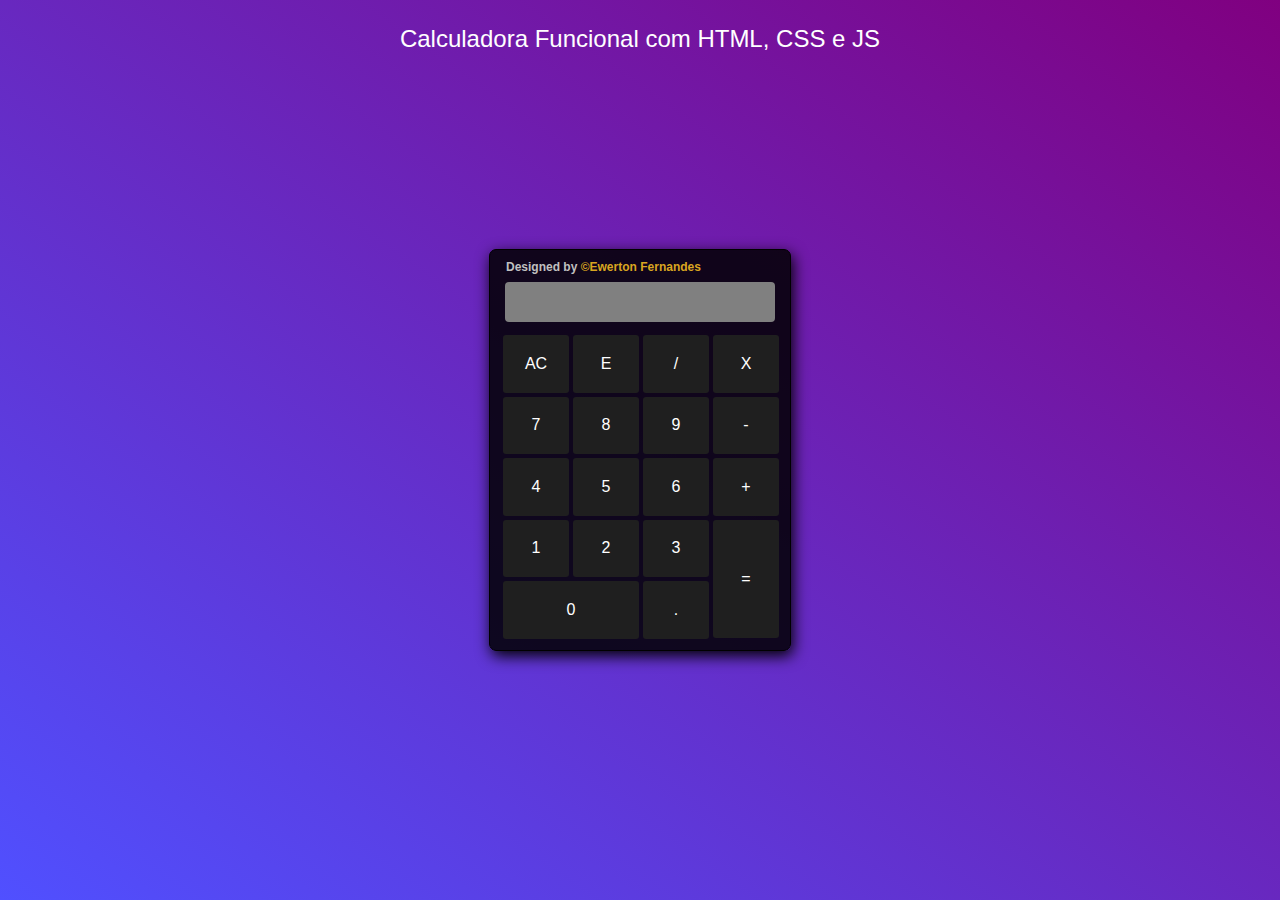
==== calculadora/index.html @ f8f49b3a "Calculadora" ====
<!DOCTYPE html>
<html lang="pt-br">
<head>
        <meta charset="UTF-8">
        <meta http-equiv="X-UA-Compatible" content="IE=edge">
        <meta name="viewport" content="width=device-width, initial-scale=1.0">
        <link rel="stylesheet" href="style.css">
        <link rel="shortcut icon" href="calc-icon.png" type="image/x-icon">
        <title>Calculadora 100% Funcional</title>
</head>
<body>
        <h1>Calculadora Funcional com HTML, CSS e JS</h1>
        <main id="calc">
                <section id="content">
                        <p id="credits">Designed by <a href="http://twitter.com/eusouoewe" target="_blank">&copy;Ewerton Fernandes</a></p>
                        <div id="visor"></div>
                        <div id="buttons">
                                <table>
                                        <tr>
                                                <td><button class="botao" onclick="allclear()">AC</button></td>
                                                <td><button class="botao" onclick="erase()">E</button></td>
                                                <td><button class="botao" onclick="insert('/')">/</button></td>
                                                <td><button class="botao" onclick="insert('*')">X</button></td>
                                        </tr>
                                        <tr>
                                                <td><button class="botao" onclick="insert('7')">7</button></td>
                                                <td><button class="botao" onclick="insert('8')">8</button></td>
                                                <td><button class="botao" onclick="insert('9')">9</button></td>
                                                <td><button class="botao" onclick="insert('-')">-</button></td>
                                        </tr>
                                        <tr>
                                                <td><button class="botao" onclick="insert('4')">4</button></td>
                                                <td><button class="botao" onclick="insert('5')">5</button></td>
                                                <td><button class="botao" onclick="insert('6')">6</button></td>
                                                <td><button class="botao" onclick="insert('+')">+</button></td>
                                        </tr>
                                        <tr>
                                                <td><button class="botao" onclick="insert('1')">1</button></td>
                                                <td><button class="botao" onclick="insert('2')">2</button></td>
                                                <td><button class="botao" onclick="insert('3')">3</button></td>
                                                <td rowspan="2"><button class="botao" id="equal" onclick="result()">=</button></td>
                                        </tr>
                                        <tr>
                                                <td colspan="2"><button class="botao" id=zero onclick="insert('0')">0</button></td>
                                                <td><button class="botao" onclick="insert('.')">.</button></td>
                                        </tr>
                                </table>
                        </div>
                </section>
        </main>
        <script src="script.js"></script>
</body>
</html>
---- calculadora/style.css ----
@charset "UTF-8";

* {
        font-family: Arial, Helvetica, sans-serif;
        border: 0; margin: 0; padding: 0;
}

body {
        background: linear-gradient(to top right, rgb(80, 80, 255), purple);
        background-repeat: no-repeat;
        background-size: cover;
        background-attachment: fixed;
        width: 100%;
        height: 100%;
}

h1 {
        font-size: 18pt;
        color: white;
        padding-top: 25px;
        font-weight: lighter;
        text-align: center;
}

#calc {
        background-color: rgba(0, 0, 0, 0.850);
        border: 1px solid black;
        border-radius: 7px;
        box-shadow: 2px 5px 15px black;
        width: 300px;
        height: 400px;
        position: absolute;
        top: 50%;
        left: 50%;
        transform: translate(-50%, -50%);
}

#credits {
        margin: 10px 0 0 16px;
        font-size: 12px;
        font-weight: bold;
        color: silver;
}

#credits > a  {
        text-decoration: none;
        color: goldenrod;
}

#visor {
        width: 90%;
        margin-left: 5%;
        height: 30px;
        margin-top: 8px;
        margin-bottom: 10px;
        border-radius: 4px;
        background-color: grey;
        font-size: 20px;
        color: white;
        text-align:right;
        padding-top: 10px;
}

#buttons {
        margin-left: 10px;
}

.botao {
        background-color: rgb(31,31,31);
        border-radius: 3px;
        margin: 1px;
        color: white;
        font-size: 16px;
        width: 66px;
        height: 57.5px;
        cursor: pointer;
        transition: .2s;
}

.botao:hover {
        background-color: black;
}

button#equal {
        height: 118px;
}

button#zero {
        width: 136px;
}
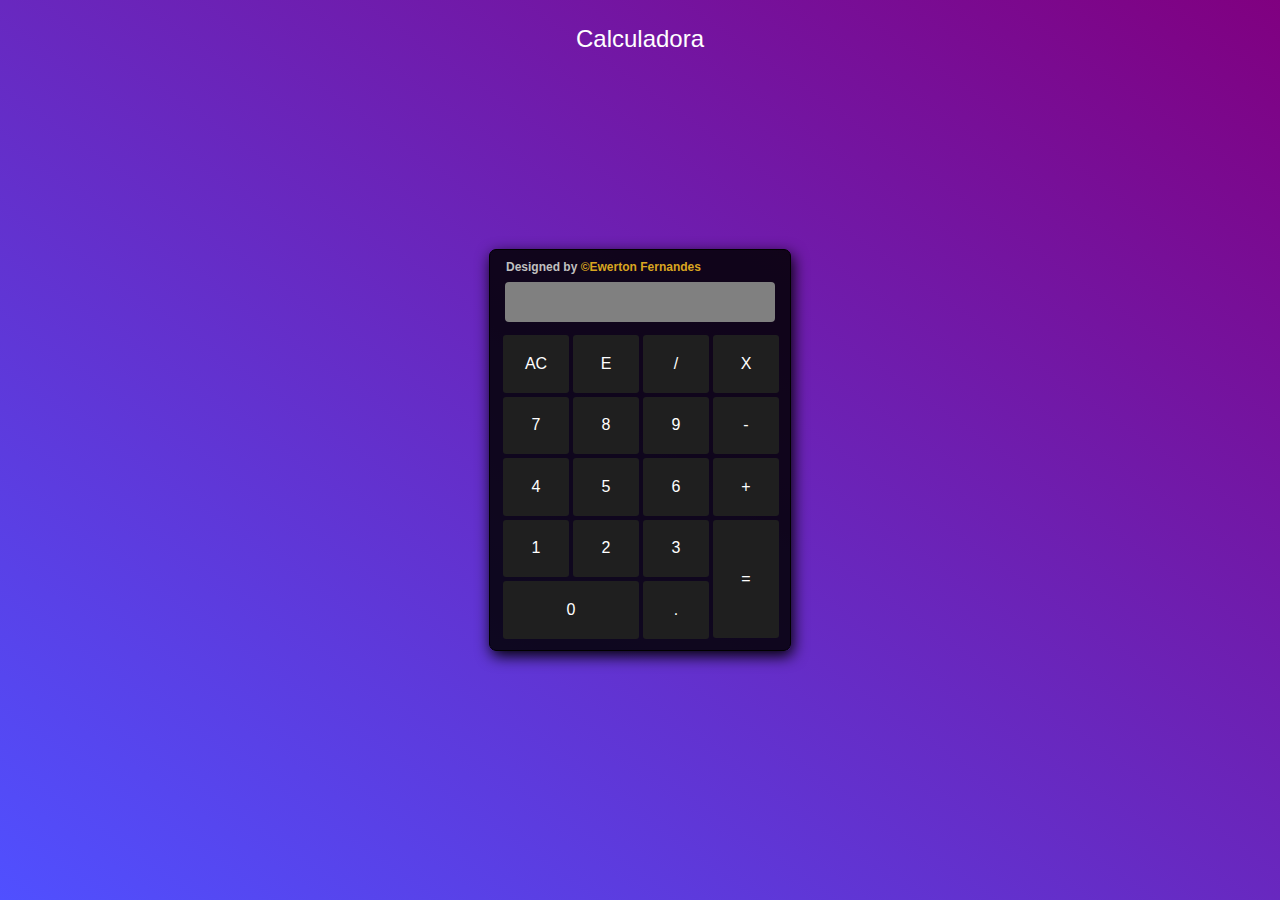
==== commit d711ff7e: "Tic-Tac-Toe" ====
--- a/calculadora/index.html
+++ b/calculadora/index.html
@@ -9,10 +9,10 @@
         <title>Calculadora 100% Funcional</title>
 </head>
 <body>
-        <h1>Calculadora Funcional com HTML, CSS e JS</h1>
+        <h1>Calculadora</h1>
         <main id="calc">
                 <section id="content">
-                        <p id="credits">Designed by <a href="http://twitter.com/eusouoewe" target="_blank">&copy;Ewerton Fernandes</a></p>
+                        <p id="credits">Designed by <a href="https://twitter.com/eusouoewe" target="_blank">&copy;Ewerton Fernandes</a></p>
                         <div id="visor"></div>
                         <div id="buttons">
                                 <table>
